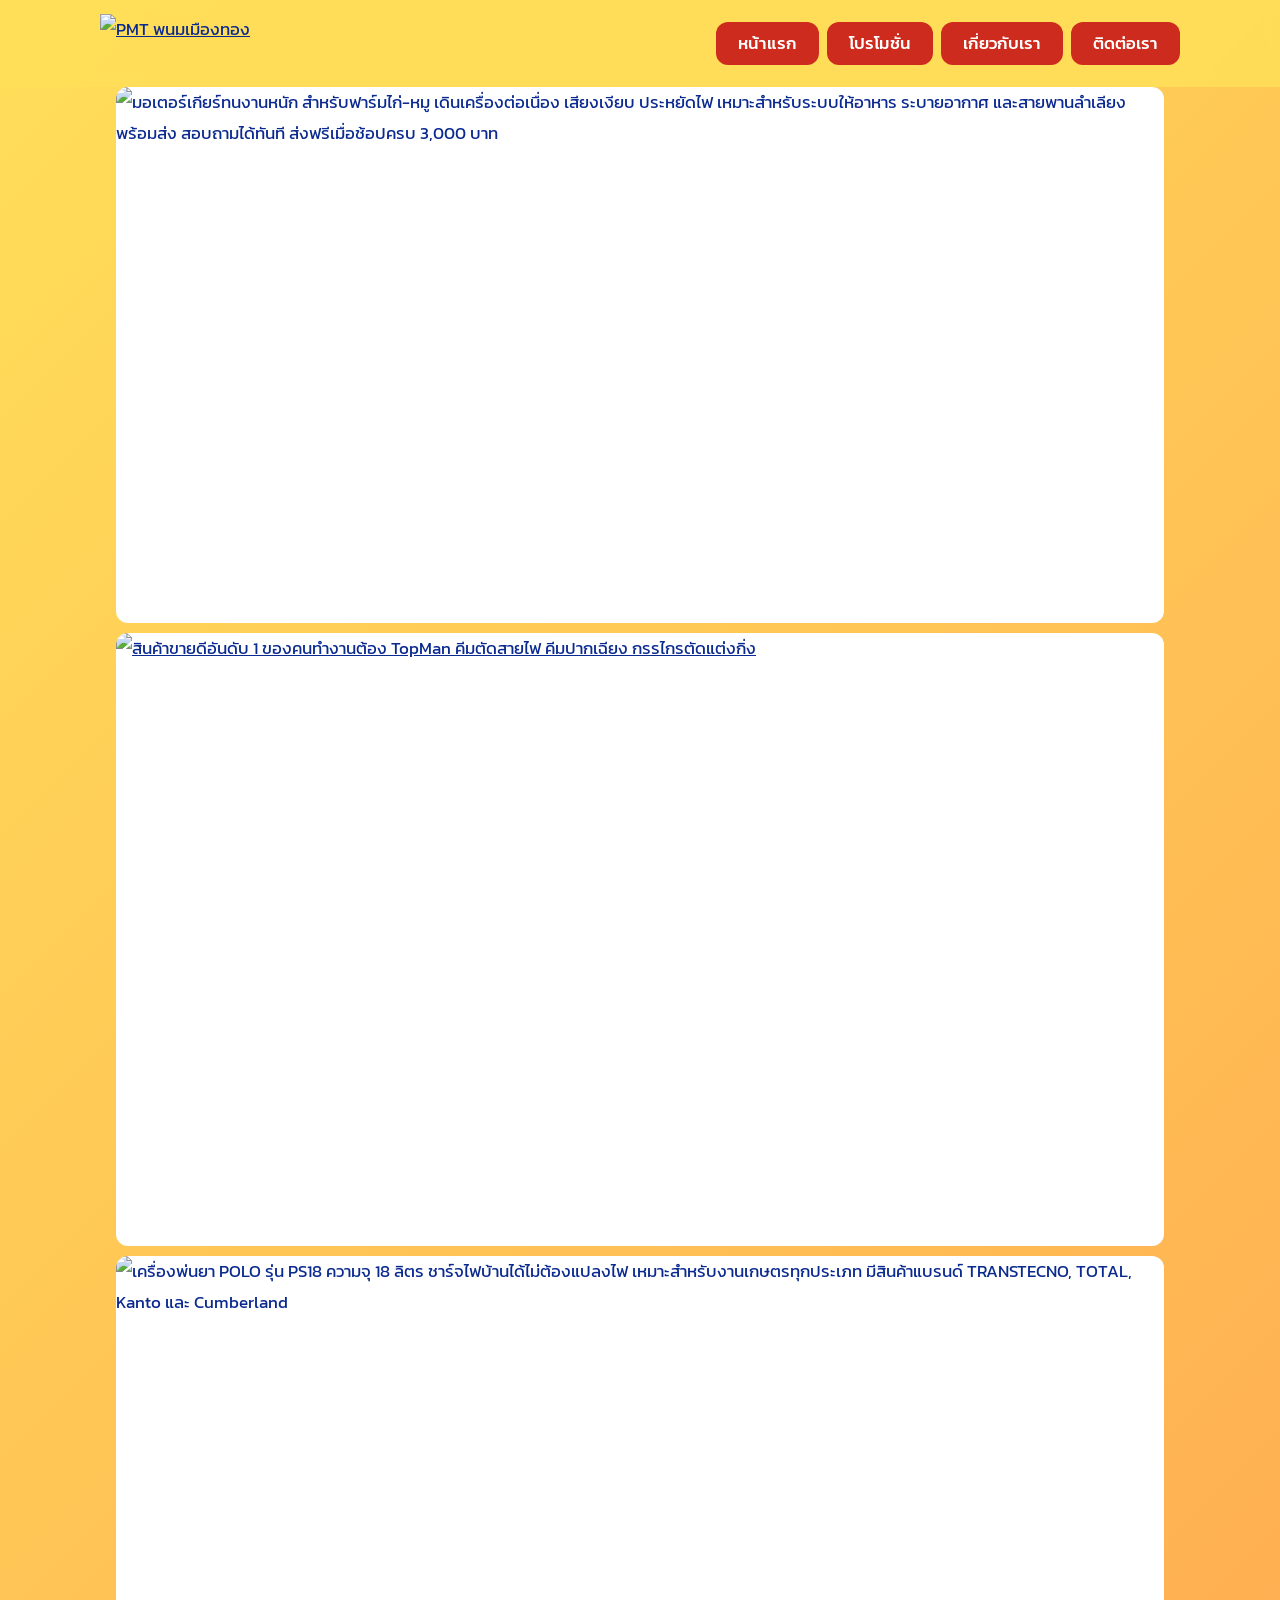
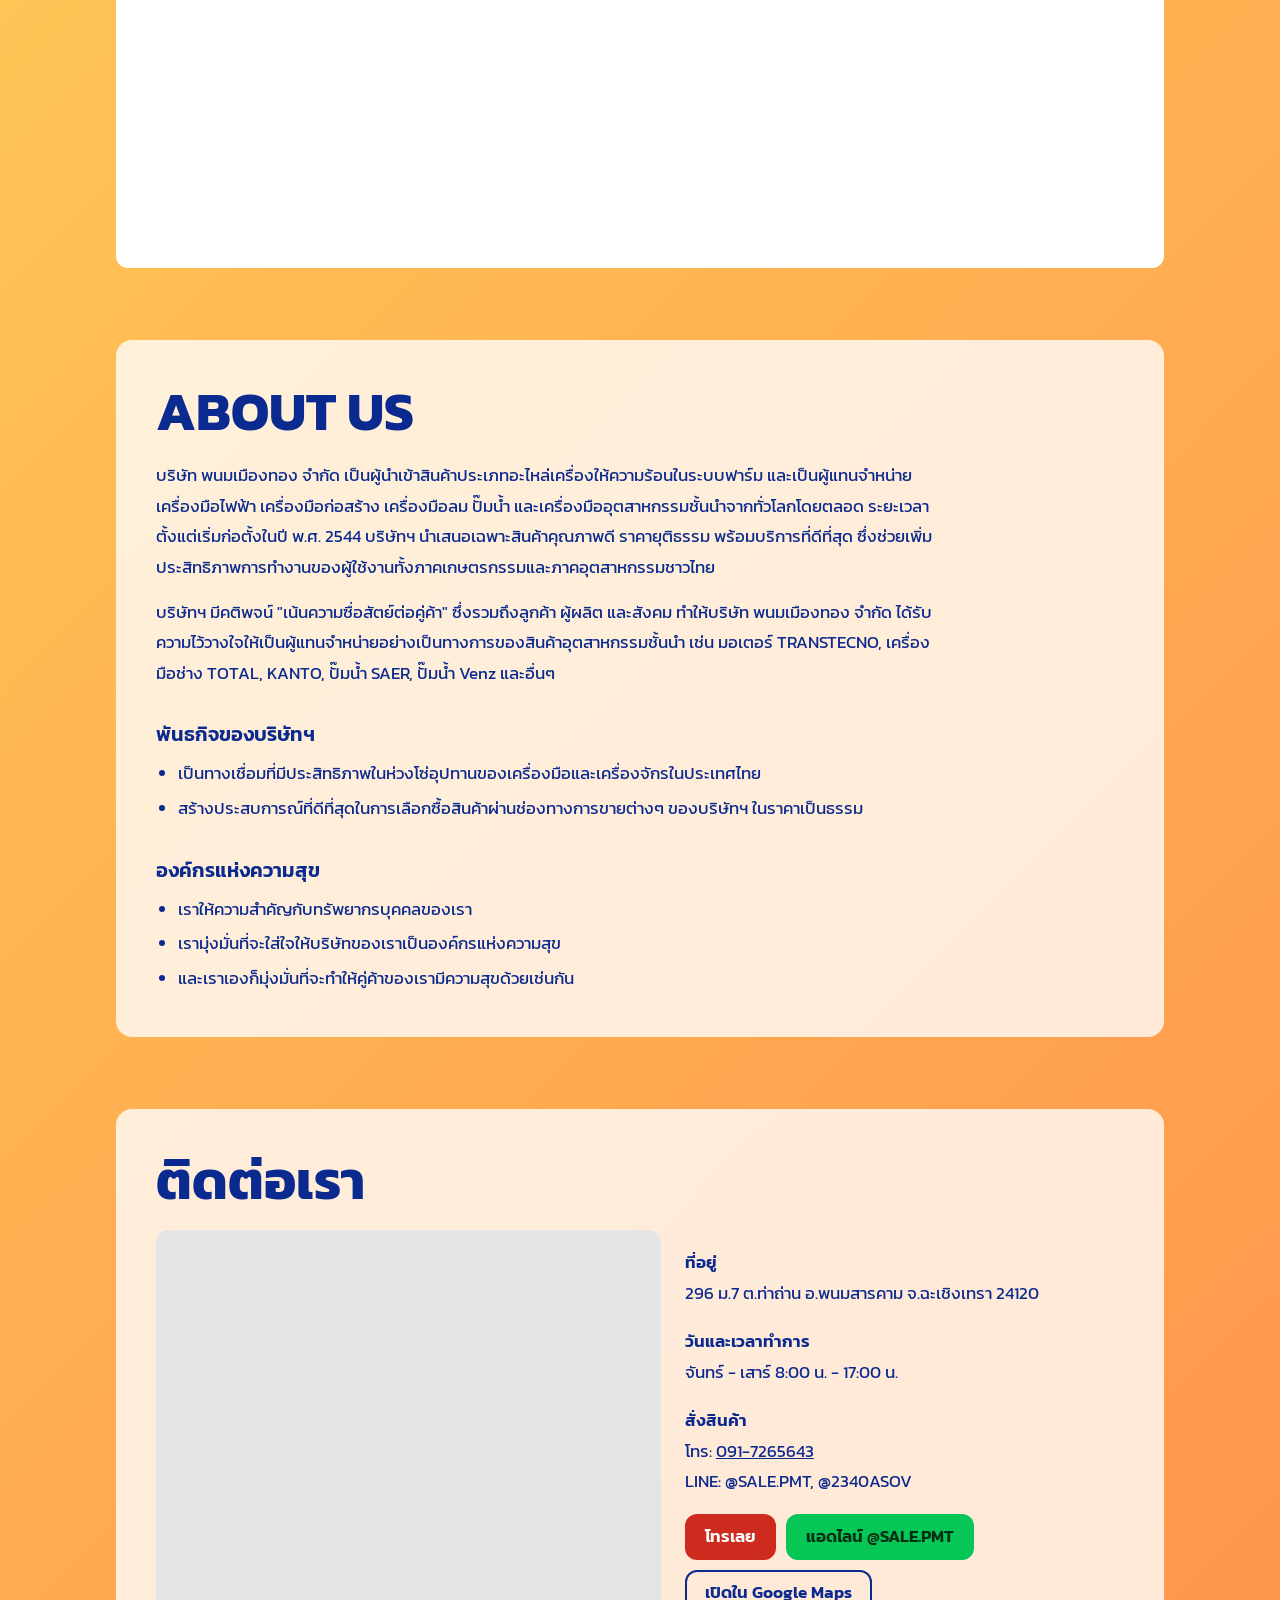
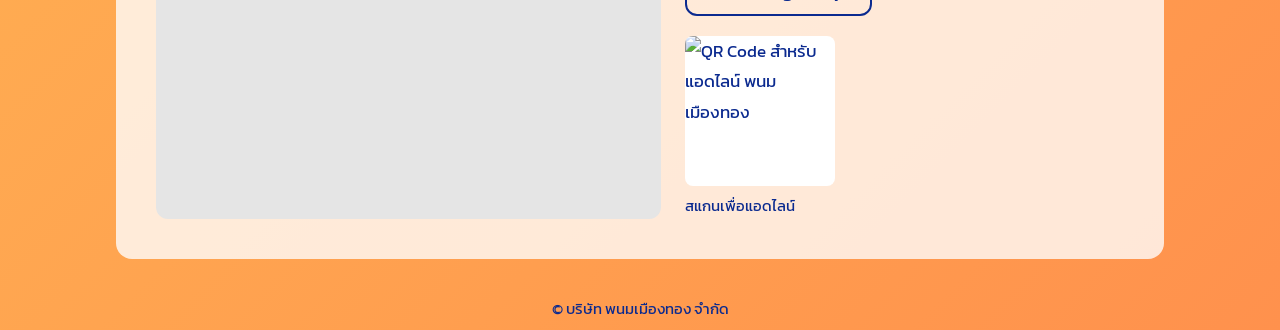
==== index.html @ 6206226c "Add files via upload" ====
<!DOCTYPE html>
<html lang="th">
<head>
<meta charset="utf-8">
<meta name="viewport" content="width=device-width, initial-scale=1, viewport-fit=cover">
<title>พนมเมืองทอง | อุปกรณ์ฟาร์ม ระบบไฟฟ้า และงานประปา พร้อมส่งทั่วประเทศ</title>
<meta name="description" content="บริษัท พนมเมืองทอง จำกัด ศูนย์รวมอุปกรณ์ฟาร์ม ระบบไฟฟ้า และงานประปา มอเตอร์เกียร์ เครื่องมือช่าง พร้อมจัดส่งทั่วประเทศ ที่ตั้ง อ.พนมสารคาม จ.ฉะเชิงเทรา">
<meta name="theme-color" content="#ffde59">
<link rel="preconnect" href="https://fonts.googleapis.com">
<link rel="preconnect" href="https://fonts.gstatic.com" crossorigin>
<link href="https://fonts.googleapis.com/css2?family=Kanit:wght@400;500;600;700&display=swap" rel="stylesheet">
<link rel="stylesheet" href="style.css">
</head>
<body>

<header class="site-header">
  <div class="inner">
    <a class="logo" href="#home" aria-label="พนมเมืองทอง กลับไปหน้าแรก">
      <img src="img/logo.png" width="795" height="315" alt="PMT พนมเมืองทอง">
    </a>
    <nav class="nav" aria-label="เมนูหลัก">
      <a href="#home">หน้าแรก</a>
      <a href="promotion.html">โปรโมชั่น</a>
      <a href="#about">เกี่ยวกับเรา</a>
      <a href="#contact">ติดต่อเรา</a>
    </nav>
  </div>
</header>

<main>

  <section id="home">
    <h1 class="sr-only">พนมเมืองทอง อุปกรณ์ฟาร์ม ระบบไฟฟ้า และงานประปา พร้อมส่งทั่วประเทศ</h1>
    <div class="wrap stack">

      <div class="banner">
        <img src="img/motor.jpg" width="1080" height="552"
             alt="มอเตอร์เกียร์ทนงานหนัก สำหรับฟาร์มไก่-หมู เดินเครื่องต่อเนื่อง เสียงเงียบ ประหยัดไฟ เหมาะสำหรับระบบให้อาหาร ระบายอากาศ และสายพานลำเลียง พร้อมส่ง สอบถามได้ทันที ส่งฟรีเมื่อช้อปครบ 3,000 บาท">
      </div>

      <div class="banner">
        <a href="#contact" aria-label="สินค้าขายดีอันดับ 1 คีม TopMan ช้อปเลย ไปที่ช่องทางติดต่อ">
          <img src="img/topman.jpg" width="1080" height="632" loading="lazy"
               alt="สินค้าขายดีอันดับ 1 ของคนทำงานต้อง TopMan คีมตัดสายไฟ คีมปากเฉียง กรรไกรตัดแต่งกิ่ง">
        </a>
      </div>

      <div class="banner">
        <img src="img/polo.jpg" width="1080" height="630" loading="lazy"
             alt="เครื่องพ่นยา POLO รุ่น PS18 ความจุ 18 ลิตร ชาร์จไฟบ้านได้ไม่ต้องแปลงไฟ เหมาะสำหรับงานเกษตรทุกประเภท มีสินค้าแบรนด์ TRANSTECNO, TOTAL, Kanto และ Cumberland">
      </div>

    </div>
  </section>

  <section id="about">
    <div class="wrap">
      <div class="panel">
        <h2 lang="en">ABOUT US</h2>

        <p>บริษัท พนมเมืองทอง จำกัด เป็นผู้นำเข้าสินค้าประเภทอะไหล่เครื่องให้ความร้อนในระบบฟาร์ม และเป็นผู้แทนจำหน่ายเครื่องมือไฟฟ้า เครื่องมือก่อสร้าง เครื่องมือลม ปั๊มน้ำ และเครื่องมืออุตสาหกรรมชั้นนำจากทั่วโลกโดยตลอด ระยะเวลาตั้งแต่เริ่มก่อตั้งในปี พ.ศ. 2544 บริษัทฯ นำเสนอเฉพาะสินค้าคุณภาพดี ราคายุติธรรม พร้อมบริการที่ดีที่สุด ซึ่งช่วยเพิ่มประสิทธิภาพการทำงานของผู้ใช้งานทั้งภาคเกษตรกรรมและภาคอุตสาหกรรมชาวไทย</p>

        <p>บริษัทฯ มีคติพจน์ "เน้นความซื่อสัตย์ต่อคู่ค้า" ซึ่งรวมถึงลูกค้า ผู้ผลิต และสังคม ทำให้บริษัท พนมเมืองทอง จำกัด ได้รับความไว้วางใจให้เป็นผู้แทนจำหน่ายอย่างเป็นทางการของสินค้าอุตสาหกรรมชั้นนำ เช่น มอเตอร์ TRANSTECNO, เครื่องมือช่าง TOTAL, KANTO, ปั๊มน้ำ SAER, ปั๊มน้ำ Venz และอื่นๆ</p>

        <h3>พันธกิจของบริษัทฯ</h3>
        <ul>
          <li>เป็นทางเชื่อมที่มีประสิทธิภาพในห่วงโซ่อุปทานของเครื่องมือและเครื่องจักรในประเทศไทย</li>
          <li>สร้างประสบการณ์ที่ดีที่สุดในการเลือกซื้อสินค้าผ่านช่องทางการขายต่างๆ ของบริษัทฯ ในราคาเป็นธรรม</li>
        </ul>

        <h3>องค์กรแห่งความสุข</h3>
        <ul>
          <li>เราให้ความสำคัญกับทรัพยากรบุคคลของเรา</li>
          <li>เรามุ่งมั่นที่จะใส่ใจให้บริษัทของเราเป็นองค์กรแห่งความสุข</li>
          <li>และเราเองก็มุ่งมั่นที่จะทำให้คู่ค้าของเรามีความสุขด้วยเช่นกัน</li>
        </ul>
      </div>
    </div>
  </section>

  <section id="contact">
    <div class="wrap">
      <div class="panel">
        <h2>ติดต่อเรา</h2>

        <div class="contact-grid">
          <div class="map">
            <iframe title="แผนที่ บริษัท พนมเมืองทอง จำกัด"
                    loading="lazy"
                    referrerpolicy="no-referrer-when-downgrade"
                    src="https://www.google.com/maps?q=บริษัท+พนมเมืองทอง+จำกัด+296+ท่าถ่าน+พนมสารคาม+ฉะเชิงเทรา&amp;output=embed"></iframe>
          </div>

          <div>
            <dl class="details">
              <dt>ที่อยู่</dt>
              <dd>296 ม.7 ต.ท่าถ่าน อ.พนมสารคาม จ.ฉะเชิงเทรา 24120</dd>

              <dt>วันและเวลาทำการ</dt>
              <dd>จันทร์ - เสาร์ 8:00 น. - 17:00 น.</dd>

              <dt>สั่งสินค้า</dt>
              <dd>โทร: <a href="tel:0917265643">091-7265643</a></dd>
              <dd>LINE: @SALE.PMT, @2340ASOV</dd>
            </dl>

            <div class="actions">
              <a class="btn call" href="tel:0917265643">โทรเลย</a>
              <a class="btn line" href="https://line.me/R/ti/p/%40SALE.PMT" target="_blank" rel="noopener">แอดไลน์ @SALE.PMT</a>
              <a class="btn maps" href="https://www.google.com/maps/search/?api=1&amp;query=บริษัท+พนมเมืองทอง+จำกัด+296+ท่าถ่าน+พนมสารคาม+ฉะเชิงเทรา" target="_blank" rel="noopener">เปิดใน Google Maps</a>
            </div>

            <div class="qr">
              <img src="img/line-qr.png" width="340" height="340" loading="lazy" alt="QR Code สำหรับแอดไลน์ พนมเมืองทอง">
              <p>สแกนเพื่อแอดไลน์</p>
            </div>
          </div>
        </div>
      </div>
    </div>
  </section>

</main>

<footer>© บริษัท พนมเมืองทอง จำกัด</footer>

<div class="bar">
  <a class="btn call" href="tel:0917265643">โทรเลย</a>
  <a class="btn line" href="https://line.me/R/ti/p/%40SALE.PMT" target="_blank" rel="noopener">แอดไลน์</a>
</div>

</body>
</html>
---- style.css ----
:root {
  --blue: #0b2a8f;
  --red: #cd2b1d;
  --red-dark: #a82116;
  --line: #06c755;
  --yellow: #ffde59;
  --orange: #ff914d;
}

* { box-sizing: border-box; }

html { -webkit-text-size-adjust: 100%; }

@media (prefers-reduced-motion: no-preference) {
  html { scroll-behavior: smooth; }
}

body {
  margin: 0;
  min-height: 100vh;
  font-family: "Kanit", "Noto Sans Thai", "Leelawadee UI", "Tahoma", sans-serif;
  font-size: 17px;
  line-height: 1.8;
  color: var(--blue);
  background-color: var(--orange);
  background-image: linear-gradient(135deg, var(--yellow) 0%, var(--orange) 100%);
  padding-bottom: calc(76px + env(safe-area-inset-bottom, 0px));
}

img { display: block; max-width: 100%; height: auto; }

a { color: inherit; }

.sr-only {
  position: absolute;
  width: 1px; height: 1px;
  margin: -1px; padding: 0;
  overflow: hidden;
  clip: rect(0 0 0 0);
  white-space: nowrap;
  border: 0;
}

a:focus-visible, .btn:focus-visible {
  outline: 3px solid var(--blue);
  outline-offset: 3px;
}

/* ---------- Header ---------- */
.site-header {
  padding: calc(14px + env(safe-area-inset-top, 0px)) 16px 14px;
}

.site-header .inner {
  max-width: 1080px;
  margin: 0 auto;
  display: flex;
  align-items: center;
  justify-content: space-between;
  gap: 14px 24px;
  flex-wrap: wrap;
}

.logo img { width: 128px; }

.nav {
  display: grid;
  grid-template-columns: repeat(2, 1fr);
  gap: 8px;
  width: 100%;
}

.nav a {
  display: block;
  text-align: center;
  text-decoration: none;
  background: var(--red);
  color: #fff;
  font-weight: 500;
  padding: 9px 14px;
  line-height: 1.5;
  border-radius: 12px;
}

.nav a:hover { background: var(--red-dark); }

/* ---------- Layout ---------- */
.wrap {
  max-width: 1080px;
  margin: 0 auto;
  padding: 0 16px;
}

section { scroll-margin-top: 16px; }

.stack { display: grid; gap: 10px; }

.banner { border-radius: 12px; overflow: hidden; background: #fff; }

.banner a { display: block; }

/* grease banner: headline is live text */
.grease { background: #0b0b0b; color: #fff; }

.grease .headline {
  text-align: center;
  padding: clamp(22px, 5vw, 44px) 16px clamp(14px, 3vw, 26px);
  line-height: 1.25;
}

.grease .headline p { margin: 0; }
.grease .l1 { font-size: clamp(1.9rem, 7.2vw, 3.7rem); font-weight: 700; }
.grease .l2 { font-size: clamp(1.7rem, 6.8vw, 3.5rem); font-weight: 700; color: #e9b949; }
.grease .l3 { font-size: clamp(1.4rem, 5.2vw, 2.7rem); font-weight: 600; }

.posters { display: grid; gap: 10px; }

/* ---------- Section headings ---------- */
h2 {
  font-size: clamp(2.2rem, 8vw, 3.4rem);
  line-height: 1.15;
  font-weight: 700;
  margin: 0 0 18px;
}

h3 { font-size: 1.25rem; margin: 28px 0 6px; font-weight: 600; }

.panel {
  background: rgba(255, 255, 255, 0.78);
  border-radius: 16px;
  padding: clamp(20px, 4vw, 40px);
}

#about, #contact { margin-top: clamp(36px, 7vw, 72px); }

#about p { margin: 0 0 14px; max-width: 72ch; }

#about ul { margin: 0; padding-left: 1.3em; max-width: 72ch; }
#about li { margin-bottom: 4px; }

/* ---------- Contact ---------- */
.contact-grid { display: grid; gap: 24px; }

.map {
  position: relative;
  width: 100%;
  aspect-ratio: 4 / 3;
  min-height: 280px;
  border-radius: 12px;
  overflow: hidden;
  background: #e5e5e5;
}

.map iframe { position: absolute; inset: 0; width: 100%; height: 100%; border: 0; }

.details dt { font-weight: 600; margin-top: 18px; }
.details dt:first-child { margin-top: 0; }
.details dd { margin: 0; }

.actions { display: flex; flex-wrap: wrap; gap: 10px; margin-top: 14px; }

.btn {
  display: inline-block;
  text-decoration: none;
  text-align: center;
  font-weight: 600;
  padding: 11px 20px;
  border-radius: 12px;
  line-height: 1.4;
}

.btn.call { background: var(--red); color: #fff; }
.btn.call:hover { background: var(--red-dark); }
.btn.line { background: var(--line); color: #052e16; }
.btn.line:hover { background: #05b04c; }
.btn.maps { background: transparent; border: 2px solid var(--blue); color: var(--blue); padding: 9px 18px; }

.qr { margin-top: 20px; }
.qr img { width: 150px; height: 150px; border-radius: 8px; background: #fff; }
.qr p { margin: 6px 0 0; font-size: 0.95rem; }

/* ---------- Footer / mobile action bar ---------- */
footer { text-align: center; font-size: 0.95rem; padding: 36px 16px 8px; }

.bar {
  position: fixed;
  left: 0; right: 0; bottom: 0;
  display: grid;
  grid-template-columns: 1fr 1fr;
  gap: 10px;
  padding: 10px 12px calc(10px + env(safe-area-inset-bottom, 0px));
  background: rgba(255, 222, 89, 0.96);
  box-shadow: 0 -2px 12px rgba(0, 0, 0, 0.15);
}

.bar .btn { padding: 11px 10px; }

/* ---------- Wider screens ---------- */
@media (min-width: 640px) {
  .nav { grid-template-columns: repeat(4, auto); width: auto; }
  .posters { grid-template-columns: 1fr 1fr; }
  .logo img { width: 150px; }
}

@media (min-width: 820px) {
  body { padding-bottom: 0; }
  .bar { display: none; }
  .site-header { position: sticky; top: 0; z-index: 10; background: rgba(255, 222, 89, 0.95); backdrop-filter: blur(6px); }
  section { scroll-margin-top: 110px; }
  .contact-grid { grid-template-columns: 1.15fr 1fr; align-items: start; }
  .map { aspect-ratio: auto; height: 100%; min-height: 420px; }
  .nav a { padding: 9px 22px; }
}

.nav a[aria-current="page"] { background: var(--blue); }
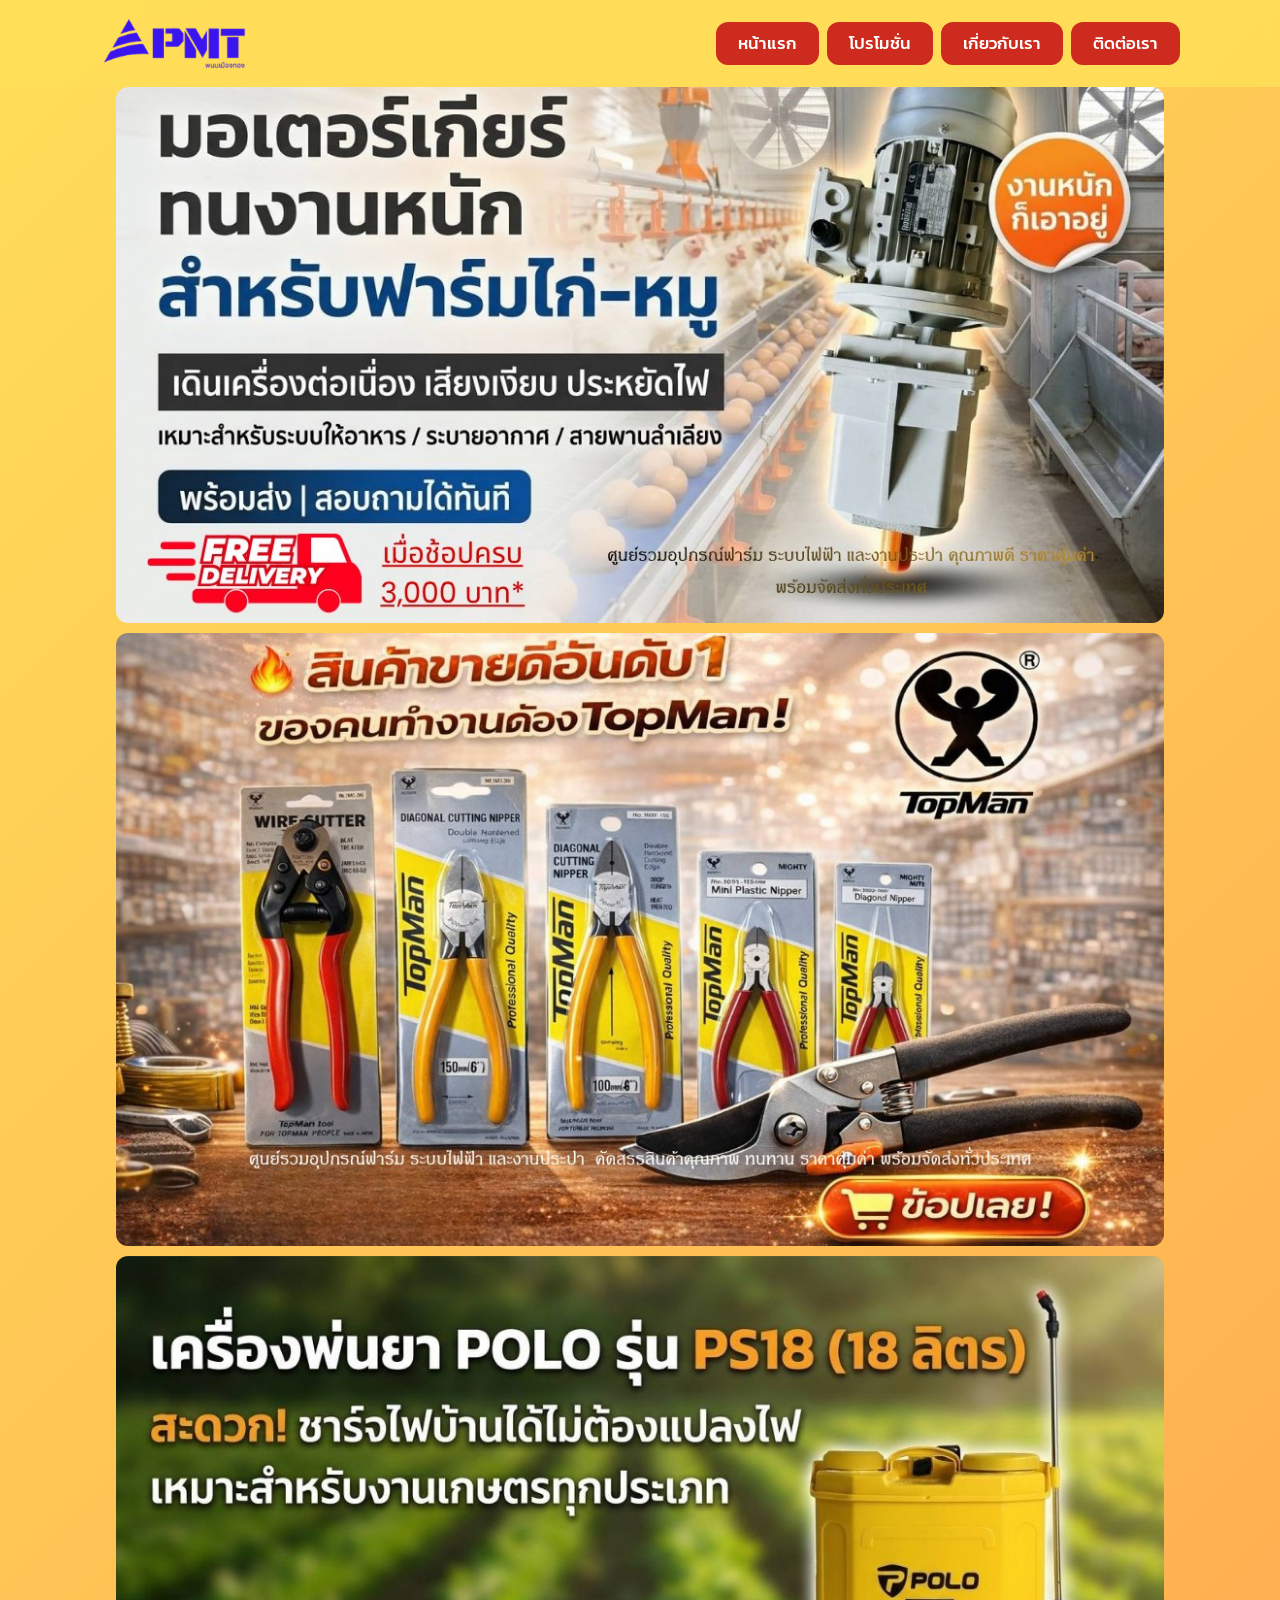
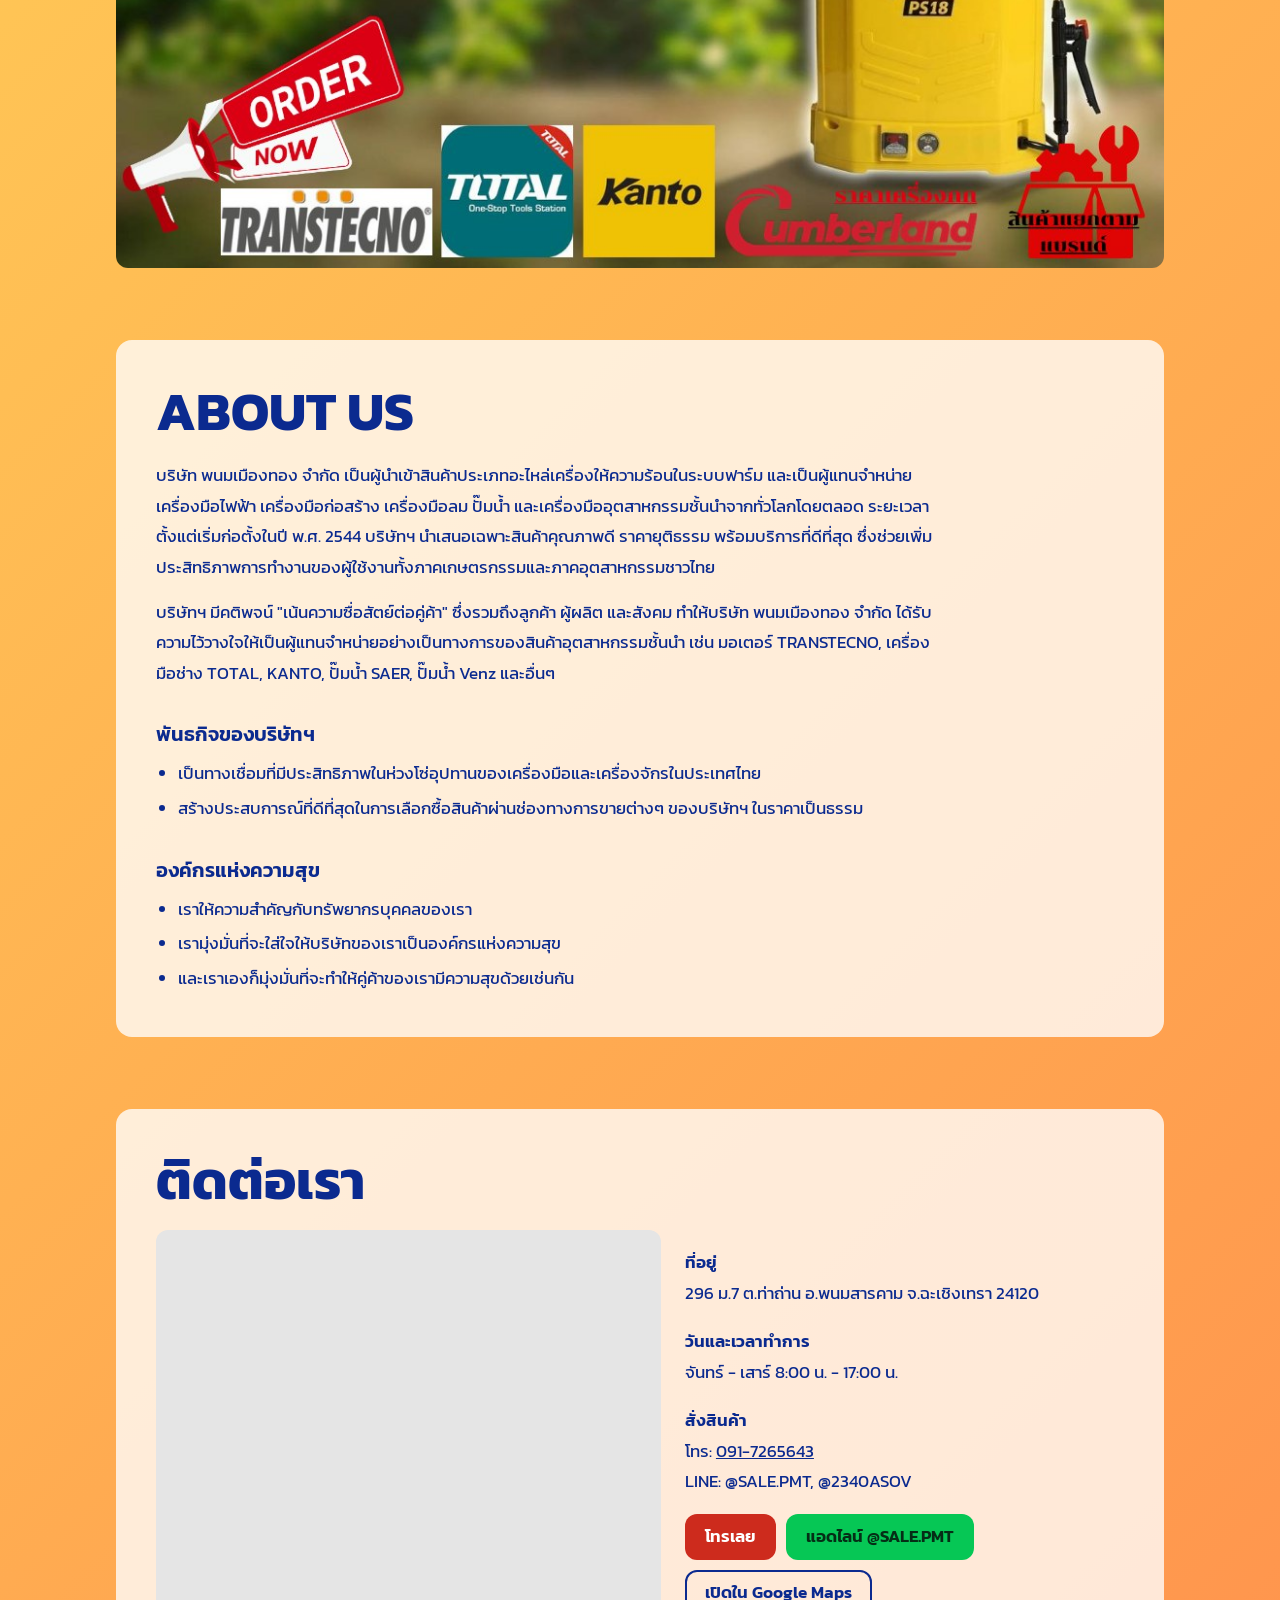
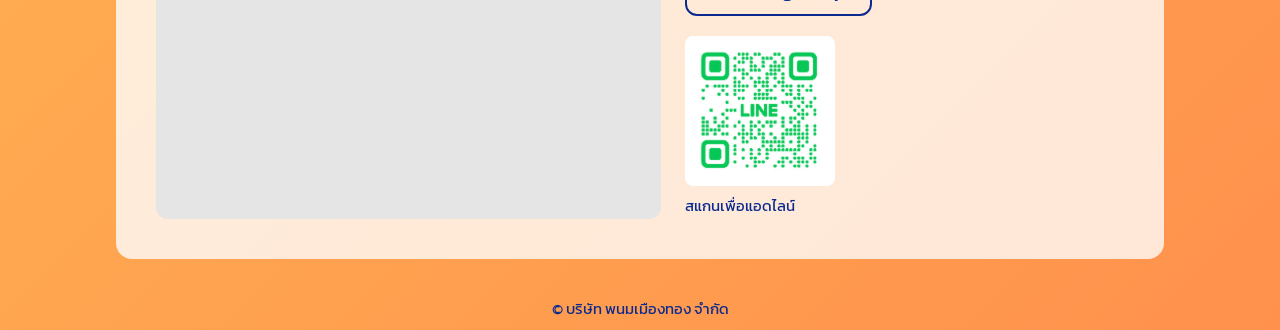
==== commit 200e5a97: "Add files via upload" ====
--- a/index.html
+++ b/index.html
@@ -16,7 +16,7 @@
 <header class="site-header">
   <div class="inner">
     <a class="logo" href="#home" aria-label="พนมเมืองทอง กลับไปหน้าแรก">
-      <img src="img/logo.png" width="795" height="315" alt="PMT พนมเมืองทอง">
+      <img src="logo.png" width="795" height="315" alt="PMT พนมเมืองทอง">
     </a>
     <nav class="nav" aria-label="เมนูหลัก">
       <a href="#home">หน้าแรก</a>
@@ -34,19 +34,19 @@
     <div class="wrap stack">
 
       <div class="banner">
-        <img src="img/motor.jpg" width="1080" height="552"
+        <img src="motor.jpg" width="1080" height="552"
              alt="มอเตอร์เกียร์ทนงานหนัก สำหรับฟาร์มไก่-หมู เดินเครื่องต่อเนื่อง เสียงเงียบ ประหยัดไฟ เหมาะสำหรับระบบให้อาหาร ระบายอากาศ และสายพานลำเลียง พร้อมส่ง สอบถามได้ทันที ส่งฟรีเมื่อช้อปครบ 3,000 บาท">
       </div>
 
       <div class="banner">
         <a href="#contact" aria-label="สินค้าขายดีอันดับ 1 คีม TopMan ช้อปเลย ไปที่ช่องทางติดต่อ">
-          <img src="img/topman.jpg" width="1080" height="632" loading="lazy"
+          <img src="topman.jpg" width="1080" height="632" loading="lazy"
                alt="สินค้าขายดีอันดับ 1 ของคนทำงานต้อง TopMan คีมตัดสายไฟ คีมปากเฉียง กรรไกรตัดแต่งกิ่ง">
         </a>
       </div>
 
       <div class="banner">
-        <img src="img/polo.jpg" width="1080" height="630" loading="lazy"
+        <img src="polo.jpg" width="1080" height="630" loading="lazy"
              alt="เครื่องพ่นยา POLO รุ่น PS18 ความจุ 18 ลิตร ชาร์จไฟบ้านได้ไม่ต้องแปลงไฟ เหมาะสำหรับงานเกษตรทุกประเภท มีสินค้าแบรนด์ TRANSTECNO, TOTAL, Kanto และ Cumberland">
       </div>
 
@@ -111,7 +111,7 @@
             </div>
 
             <div class="qr">
-              <img src="img/line-qr.png" width="340" height="340" loading="lazy" alt="QR Code สำหรับแอดไลน์ พนมเมืองทอง">
+              <img src="line-qr.png" width="340" height="340" loading="lazy" alt="QR Code สำหรับแอดไลน์ พนมเมืองทอง">
               <p>สแกนเพื่อแอดไลน์</p>
             </div>
           </div>
